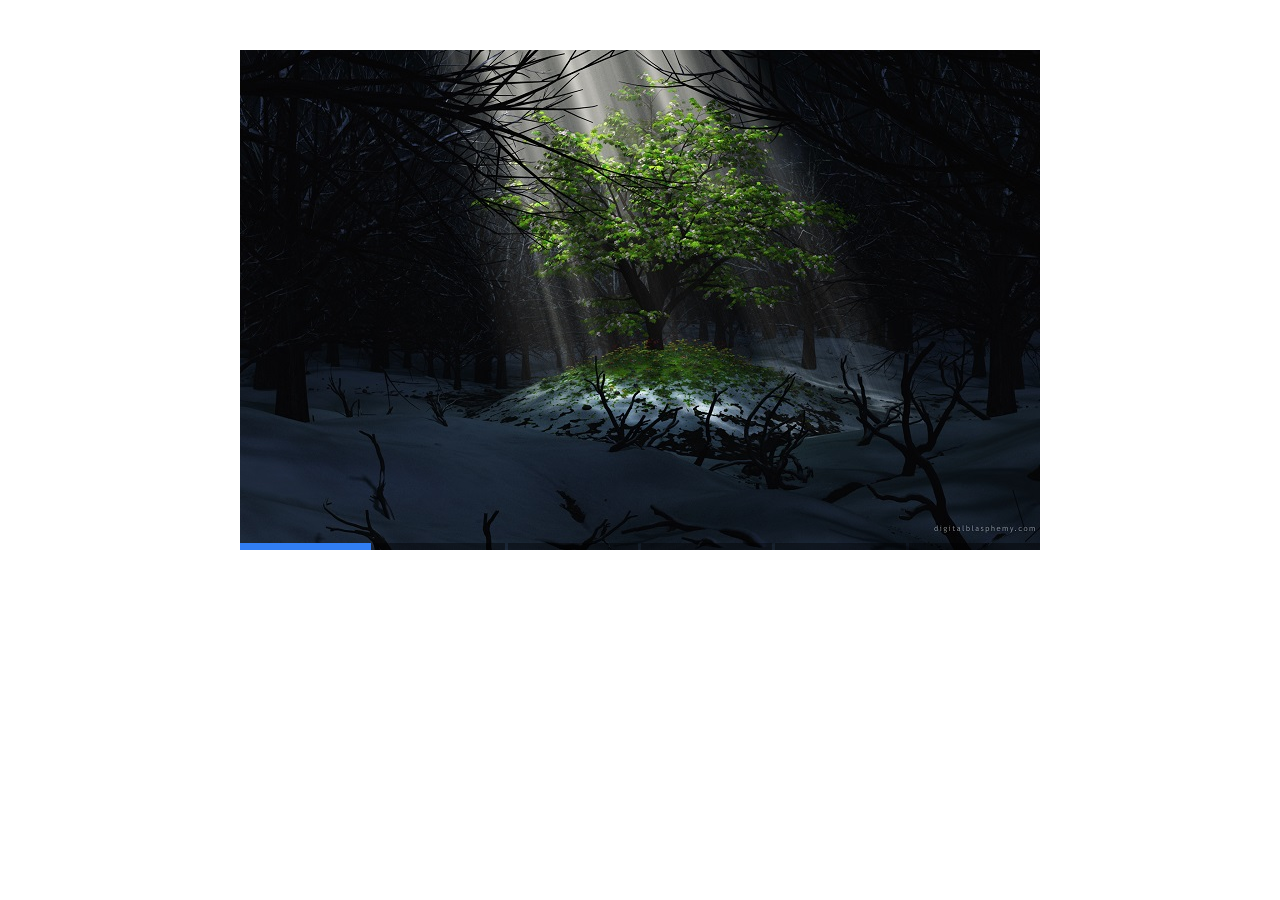
==== slideshow-demo-fadein/index.html @ c6cf30f1 "增加了一个淡入淡出的切换方式，抽空整合在一起" ====
<!DOCTYPE html>
<html>
<head>
	<meta charset="utf-8">
	<title>slideshow</title>
	<link rel="stylesheet" type="text/css" href="css/main.css">
	<script type="text/javascript" src="js/jquery.js"></script>
	<script type="text/javascript" src="js/slideshow-fadein.js"></script>
	<script type="text/javascript" src="js/main.js"></script>
</head>
<body>
	<div class="outerbox">
		<a href="http://www.baidu.com"><img src="img/img1.jpg" alt="JavaScript高级程序设计"></a>
		<a href="http://www.w3school.com.cn/"><img src="img/img2.jpg" alt="油藏工程原理与方法"></a>
		<a href="http://www.cnblogs.com/zczhangcui/"><img src="img/img3.jpg" alt="高等数学第六版上册"></a>
		<a href="http://cn.bing.com/"><img src="img/img4.jpg" alt="银河帝国2：基地与帝国"></a>
		<a href="http://cn.bing.com/academic/?FORM=Z9LH2"><img src="img/img5.jpg" alt="三体"></a>
		<a href="http://cn.bing.com/dict/?FORM=HDRSC6"><img src="img/img6.jpg" alt="计算机科学导论"></a>
	</div>
	
</body>
</html>
---- slideshow-demo-fadein/css/main.css ----
/**{
	margin: 0;
	padding: 0;
}*/

.outerbox{
	height: 500px;
	width: 800px;
	margin: 50px auto;
}
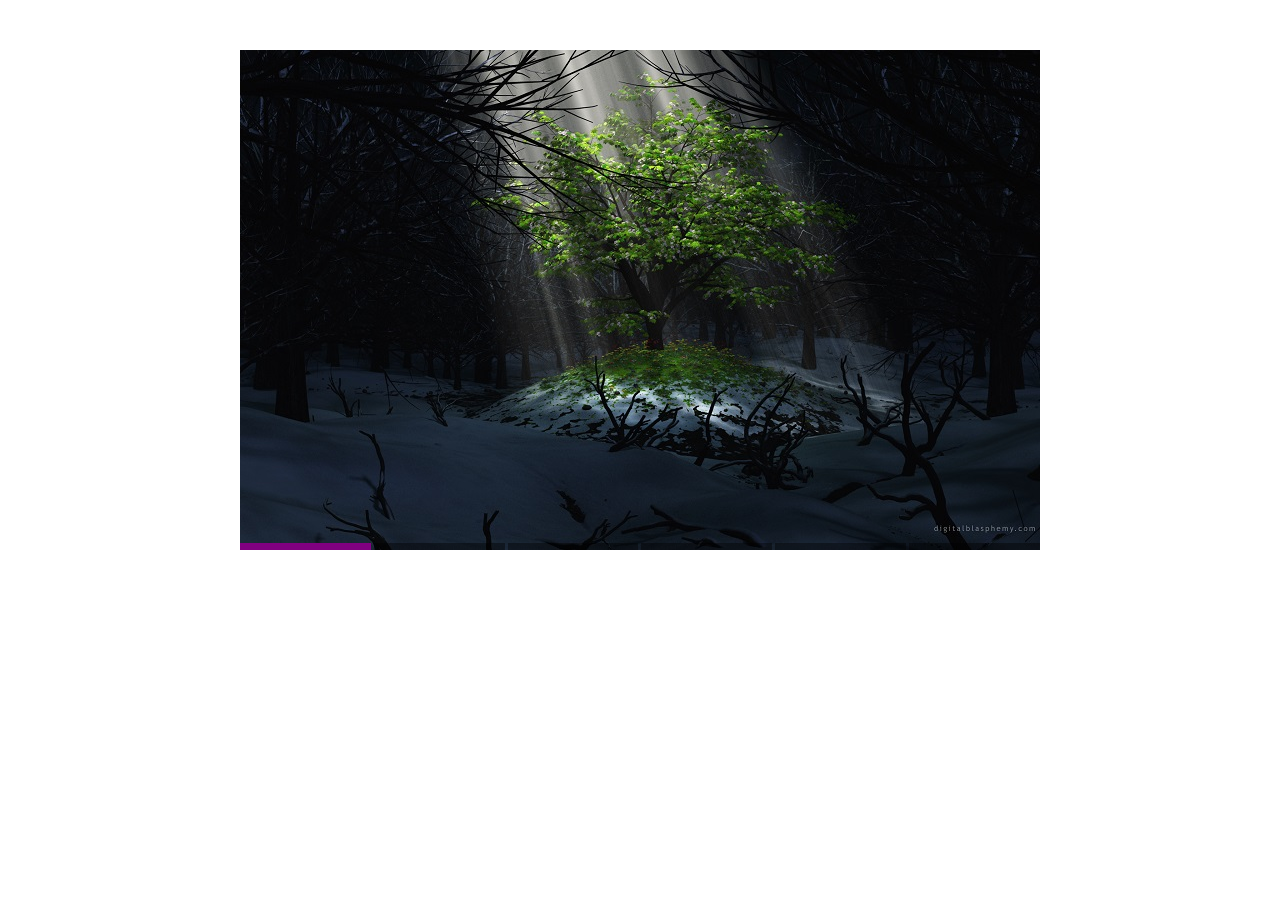
==== commit dafd3134: "change slideshowfadein into plugin" ====
--- a/slideshow-demo-fadein/index.html
+++ b/slideshow-demo-fadein/index.html
@@ -5,11 +5,11 @@
 	<title>slideshow</title>
 	<link rel="stylesheet" type="text/css" href="css/main.css">
 	<script type="text/javascript" src="js/jquery.js"></script>
-	<script type="text/javascript" src="js/slideshow-fadein.js"></script>
+	<script type="text/javascript" src="js/jquery.slideshowfadein.js"></script>
 	<script type="text/javascript" src="js/main.js"></script>
 </head>
 <body>
-	<div class="outerbox">
+	<div class="box">
 		<a href="http://www.baidu.com"><img src="img/img1.jpg" alt="JavaScript高级程序设计"></a>
 		<a href="http://www.w3school.com.cn/"><img src="img/img2.jpg" alt="油藏工程原理与方法"></a>
 		<a href="http://www.cnblogs.com/zczhangcui/"><img src="img/img3.jpg" alt="高等数学第六版上册"></a>
--- a/slideshow-demo-fadein/css/main.css
+++ b/slideshow-demo-fadein/css/main.css
@@ -3,7 +3,7 @@
 	padding: 0;
 }*/
 
-.outerbox{
+.box{
 	height: 500px;
 	width: 800px;
 	margin: 50px auto;
